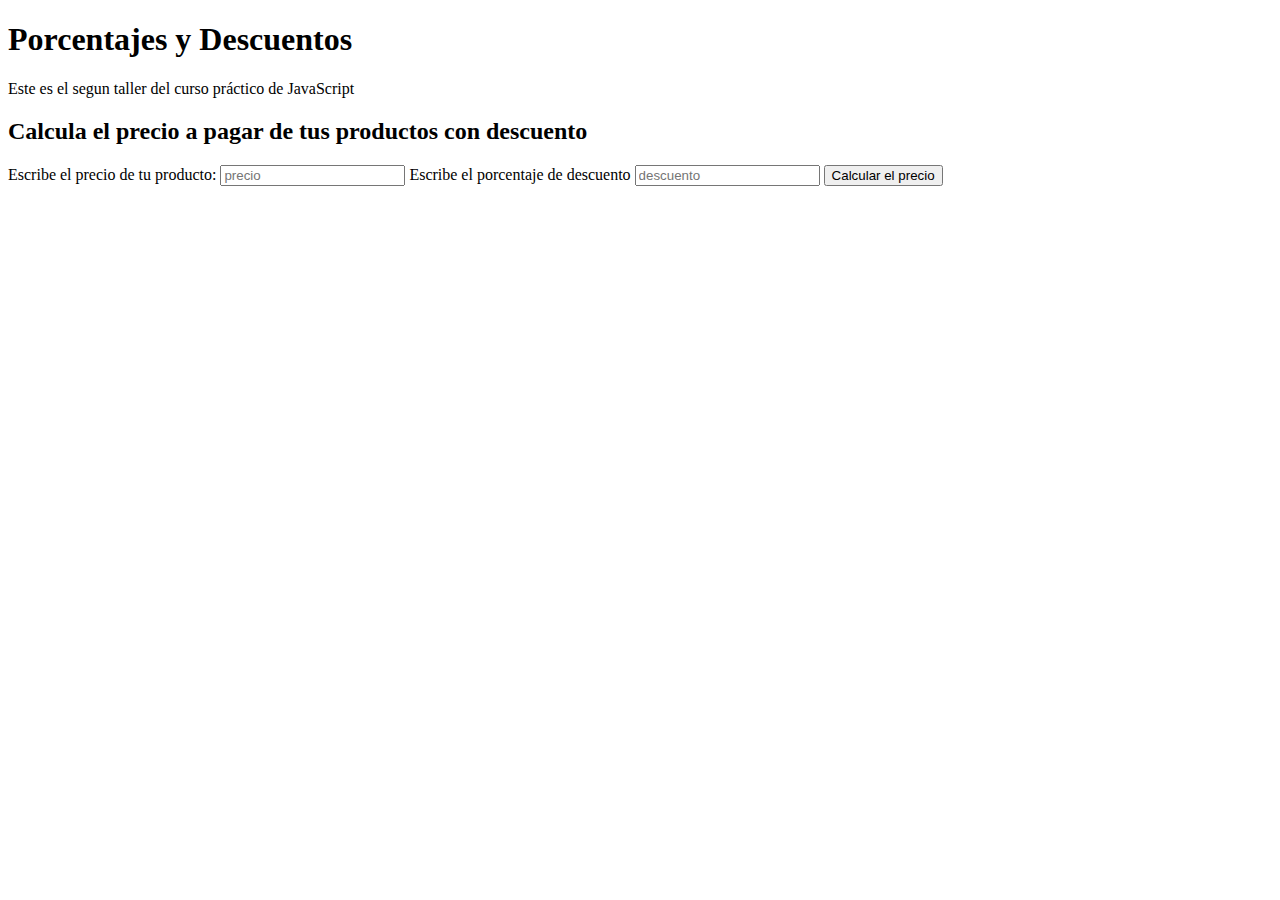
==== descuentos.html @ 5d2de933 "agregando ejercicios" ====
<!DOCTYPE html>
<html lang="en">
<head>
    <meta charset="UTF-8">
    <meta http-equiv="X-UA-Compatible" content="IE=edge">
    <meta name="viewport" content="width=device-width, initial-scale=1.0">
    <title>Porcentajes y Descuentos | Curso Práctico de JavaScript</title>
</head>
<body>
    <header>
        <h1>Porcentajes y Descuentos</h1>
        <p>Este es el segun taller del curso práctico de JavaScript</p>
    </header>
    <section>
        <h2>Calcula el precio a pagar de tus productos con descuento</h2>
        <form action="">
            <label for="input-price">Escribe el precio de tu producto:</label>
            <input id="input-price" type="number" placeholder="precio">

            <label for="input-discount">Escribe el porcentaje de descuento</label>
            <input id="input-discount" type="number" placeholder="descuento">

            <button type="button" onclick="onClickButtonPriceDiscount()">Calcular el precio</button>

            <p id="result"></p>
        </form>
    </section>

    <script src="./descuentos.js"></script>
</body>
</html>
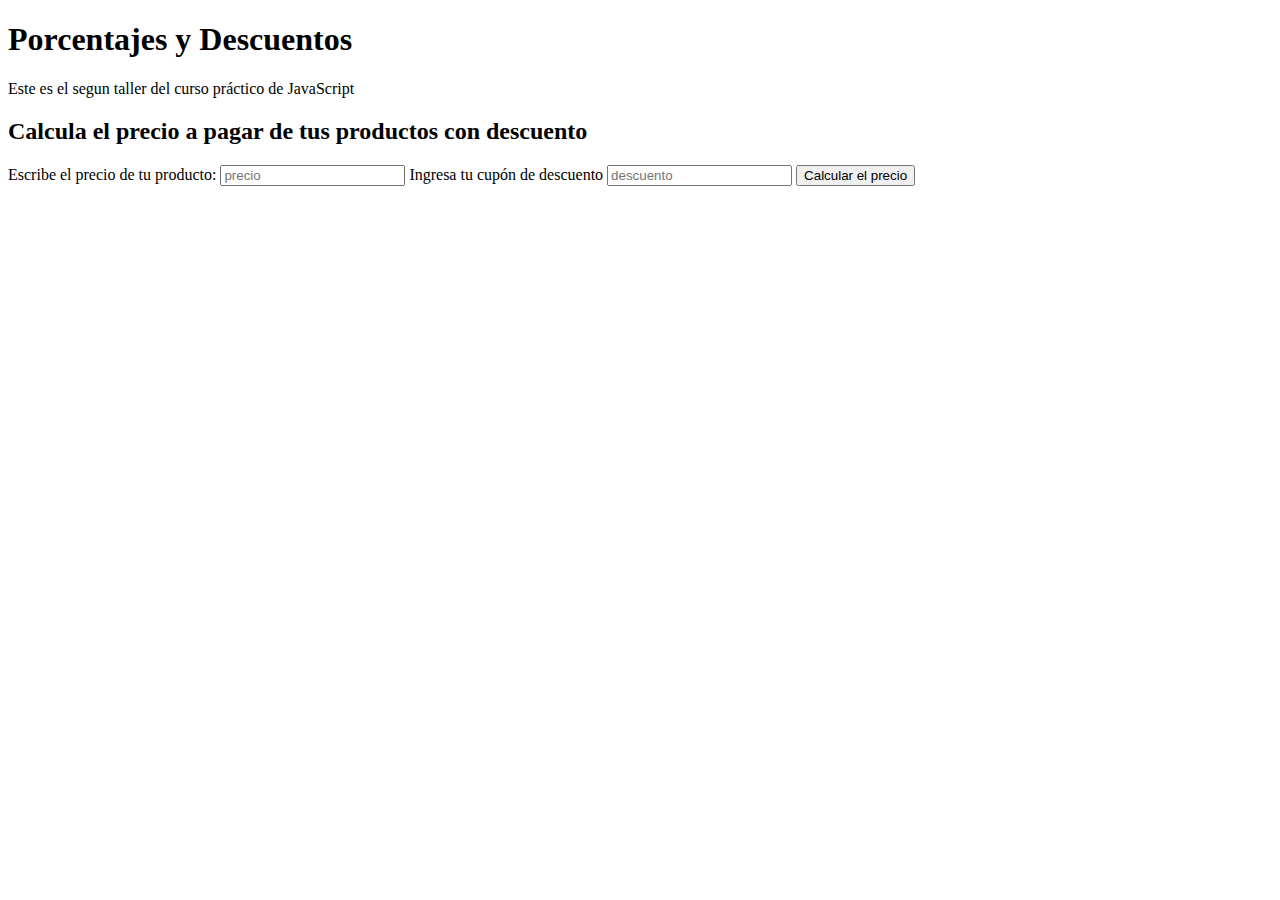
==== commit 58981ab3: "modificando ejercicios" ====
--- a/descuentos.html
+++ b/descuentos.html
@@ -17,8 +17,8 @@
             <label for="input-price">Escribe el precio de tu producto:</label>
             <input id="input-price" type="number" placeholder="precio">
 
-            <label for="input-discount">Escribe el porcentaje de descuento</label>
-            <input id="input-discount" type="number" placeholder="descuento">
+            <label for="input-cupon">Ingresa tu cupón de descuento</label>
+            <input id="input-cupon" type="text" placeholder="descuento">
 
             <button type="button" onclick="onClickButtonPriceDiscount()">Calcular el precio</button>
 
